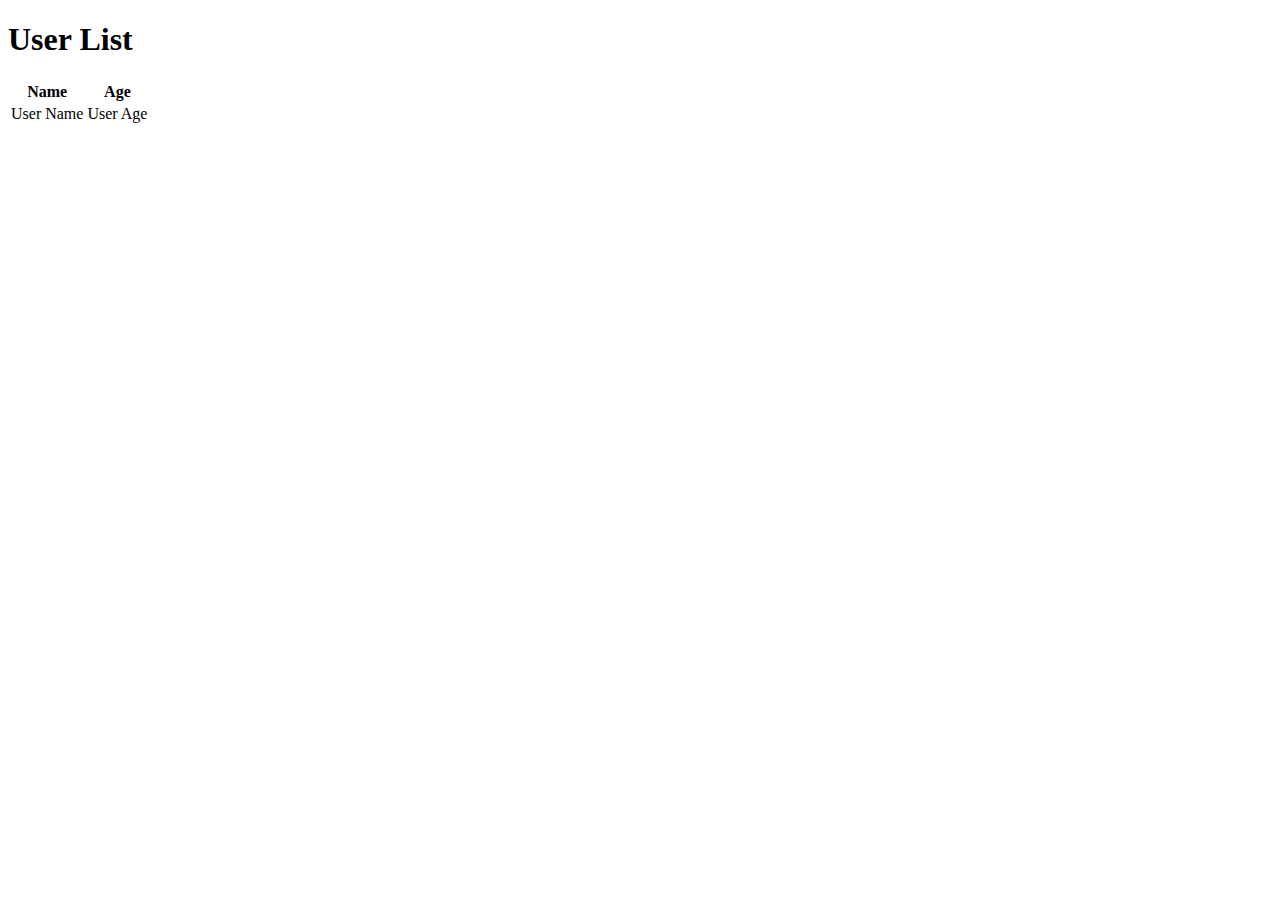
==== src/main/resources/templates/home.html @ 8c16161f "Add MVC architecture - Model View Controller" ====
<!DOCTYPE html>
<html xmlns:th="http://www.thymeleaf.org">
<head>
    <title>User List</title>
    <link rel="stylesheet" href="/css/styles.css">
</head>
<body>
    <h1>User List</h1>
    <table>
        <thead>
            <tr>
                <th>Name</th>
                <th>Age</th>
            </tr>
        </thead>
        <tbody>
            <tr th:each="user : ${users}">
                <td th:text="${user.name}">User Name</td>
                <td th:text="${user.age}">User Age</td>
            </tr>
        </tbody>
    </table>
</body>
</html>
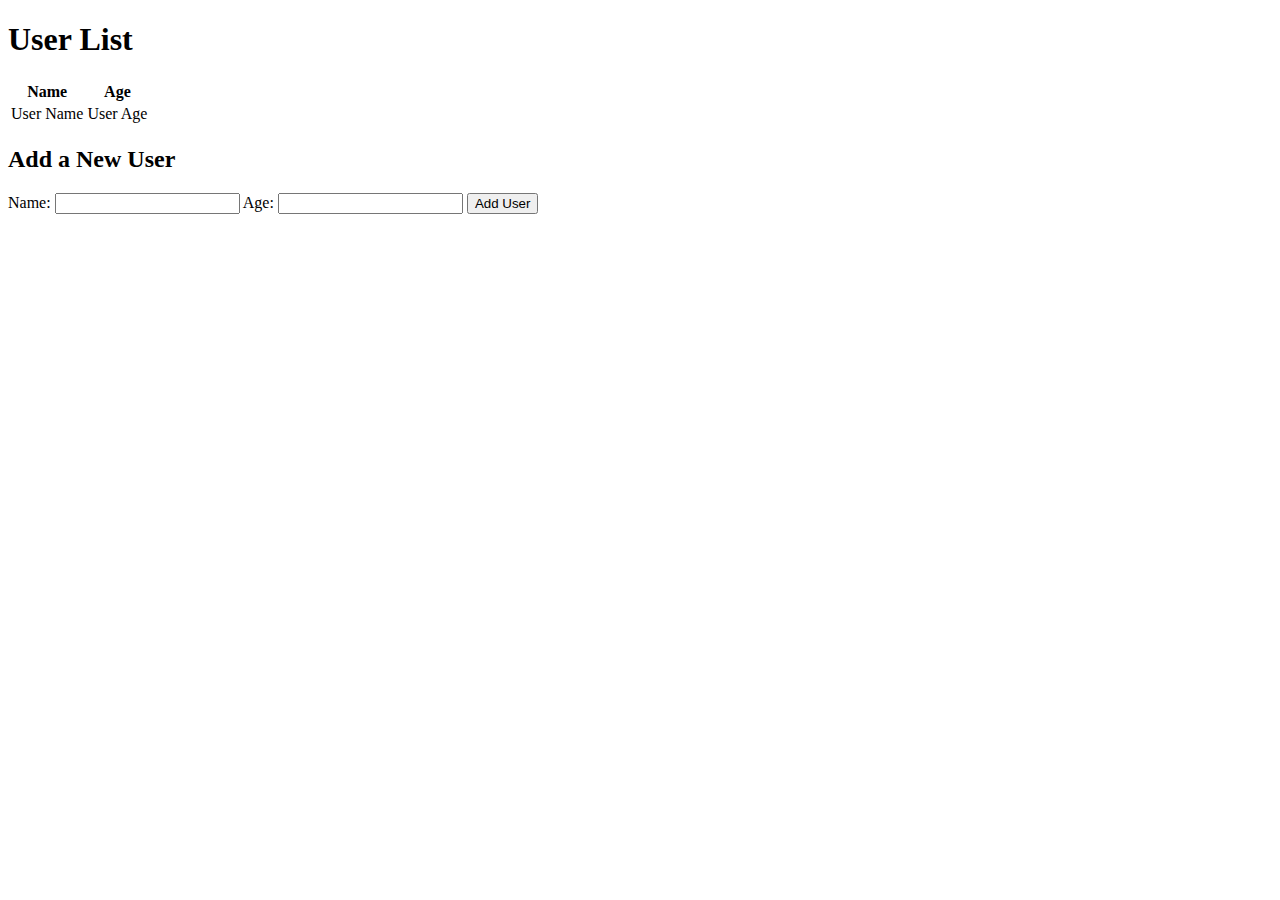
==== commit 0877ae76: "Add Post operation in the Controller" ====
--- a/src/main/resources/templates/home.html
+++ b/src/main/resources/templates/home.html
@@ -20,5 +20,16 @@
             </tr>
         </tbody>
     </table>
+
+    <h2>Add a New User</h2>
+    <form action="/addUser" method="post">
+        <label for="name">Name:</label>
+        <input type="text" id="name" name="name" required>
+
+        <label for="age">Age:</label>
+        <input type="number" id="age" name="age" required>
+
+        <button type="submit">Add User</button>
+    </form>
 </body>
 </html>
